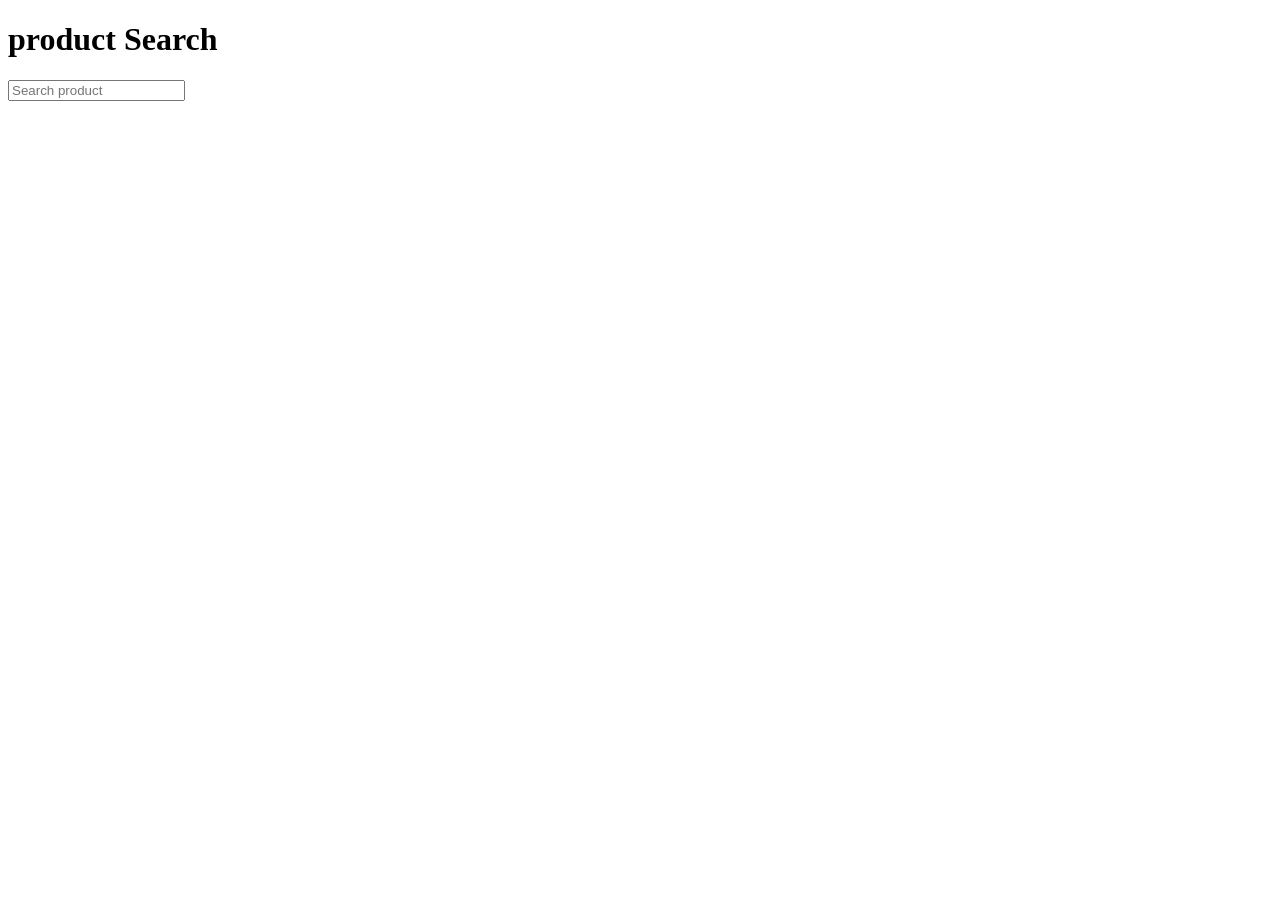
==== web_dev_assignment/assignments_iit_jammu_web_dev/03_Product_Search/index.html @ fcaa9fe1 "assignment submit" ====
<!DOCTYPE html>
<head>
    <meta charset="UTF-8">
    <meta name="viewport",name="width=device-width initial-scale=0.1">
    <title>Product Search</title>
    <link rel="stylesheet" href="style.css">
    <body>
    <h1>product Search</h1>
    <input type="text" id="search" placeholder="Search product">
    <ul id="productlist"></ul>
    <script src="script.js"></script>
    </body>
</head>
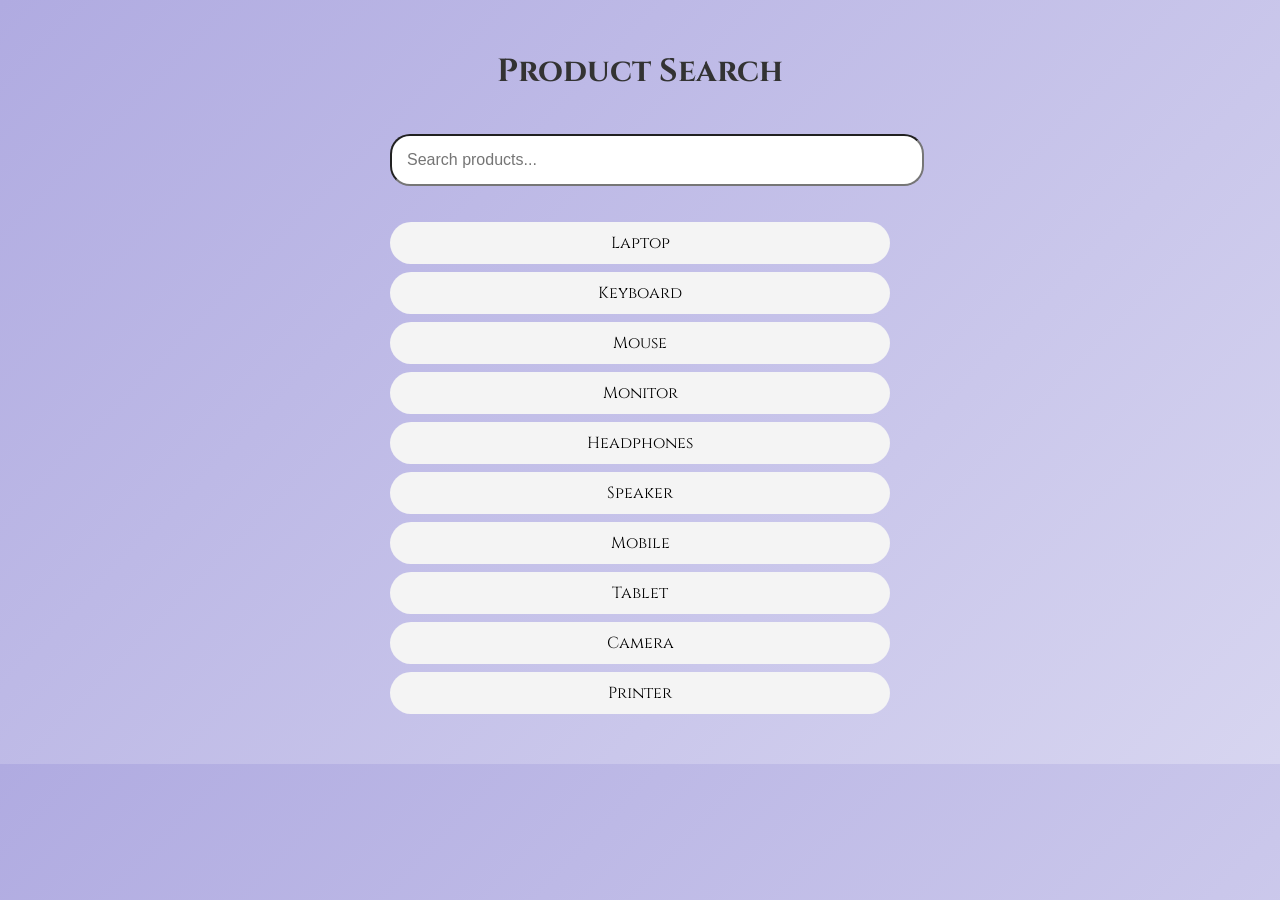
==== commit e2797b90: "Completed Product Search assignment" ====
--- a/web_dev_assignment/assignments_iit_jammu_web_dev/03_Product_Search/index.html
+++ b/web_dev_assignment/assignments_iit_jammu_web_dev/03_Product_Search/index.html
@@ -1,13 +1,24 @@
 <!DOCTYPE html>
+<html lang="en">
 <head>
     <meta charset="UTF-8">
-    <meta name="viewport",name="width=device-width initial-scale=0.1">
+    <meta name="viewport" content="width=device-width, initial-scale=1.0">
     <title>Product Search</title>
     <link rel="stylesheet" href="style.css">
-    <body>
-    <h1>product Search</h1>
-    <input type="text" id="search" placeholder="Search product">
-    <ul id="productlist"></ul>
+</head>
+<body>
+
+    <h1>Product Search</h1>
+
+    <input
+        type="text"
+        id="search"
+        placeholder="Search products..."
+    >
+
+    <ul id="productList"></ul>
+
     <script src="script.js"></script>
-    </body>
-</head>+
+</body>
+</html>
--- a/web_dev_assignment/assignments_iit_jammu_web_dev/03_Product_Search/style.css
+++ b/web_dev_assignment/assignments_iit_jammu_web_dev/03_Product_Search/style.css
@@ -0,0 +1,46 @@
+
+@import url('https://fonts.googleapis.com/css2?family=Cinzel:wght@400..900&family=Fraunces:ital,opsz,wght@0,9..144,100..900;1,9..144,100..900&family=Playfair+Display:ital,wght@0,400..900;1,400..900&family=Raleway:ital,wght@0,100..900;1,100..900&display=swap');
+
+body {
+    font-family: Arial, sans-serif;
+    max-width: 500px;
+    margin: 50px auto;
+    text-align: center;
+    background: linear-gradient(134deg,#B0ABE1 ,#D7D5F0);
+}
+
+h1 {
+    color: #333;
+    font-family:Cinzel ;
+}
+
+input {
+    width: 100%;
+    padding:15px;
+    margin: 20px 0;
+    font-size: 16px;
+    border-radius:20px;
+}
+
+ul {
+    list-style: none;
+    padding: 0;
+}
+
+li {
+    background: #f4f4f4;
+    margin: 8px 0;
+    padding: 10px;
+    border-radius:24px;
+    font-family:Cinzel ;
+    cursor:pointer;
+    transition:all 0.3s ease;
+
+}
+li:hover{
+    transform: translateY(-5px) scale(1.03);
+    box-shadow: 0 10px 20px rgba(0,0,0,0.2);
+    background: linear-gradient(135deg, #4B41B5, #453CA7);
+    color: white;
+    
+}
